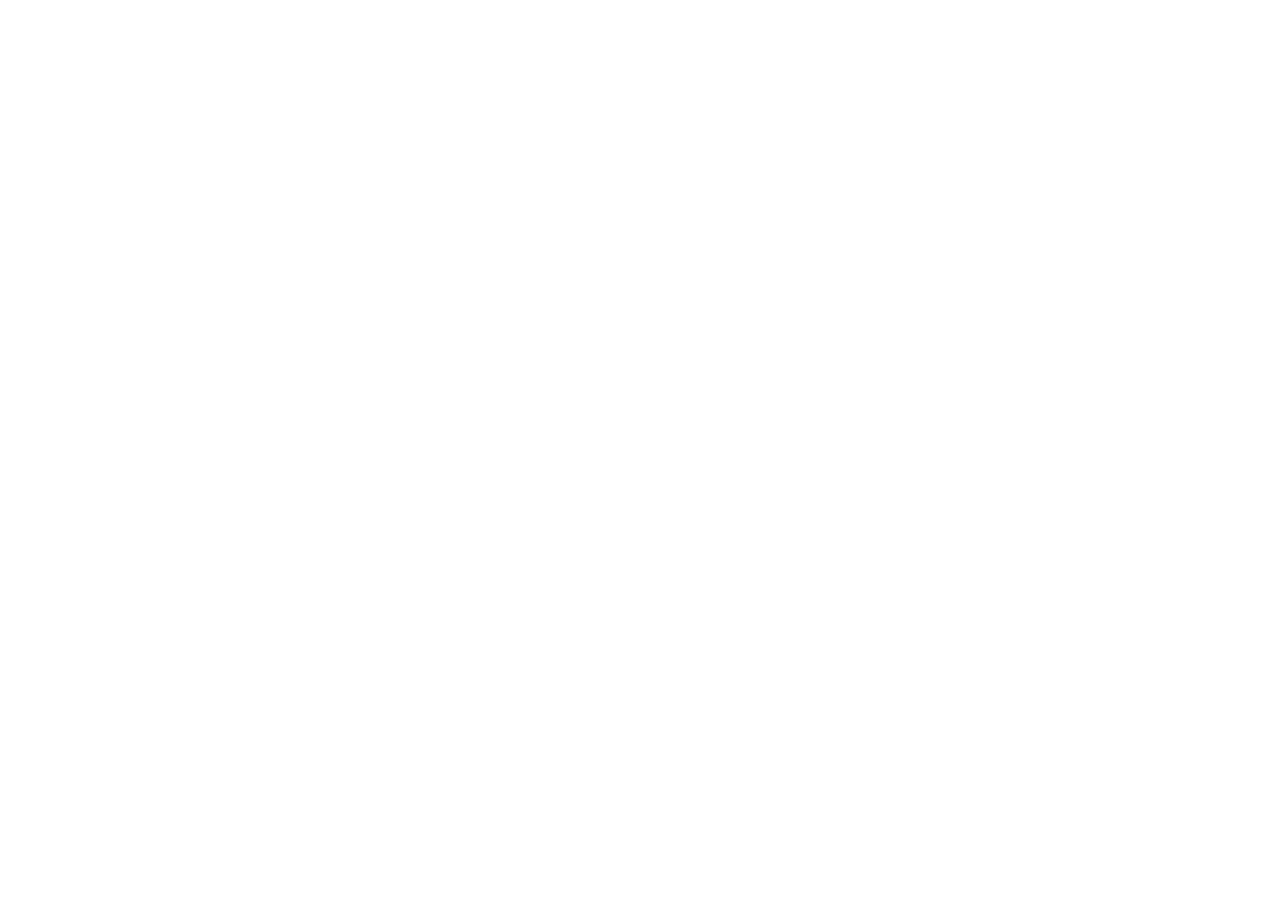
==== index.html @ 67819f94 "init setup" ====
<!DOCTYPE html>
<html lang="en">
<head>
    <meta charset="UTF-8">
    <meta http-equiv="X-UA-Compatible" content="IE=edge">
    <meta name="viewport" content="width=device-width, initial-scale=1.0">
    <title>Document</title>
</head>
<body>
    
</body>
</html>
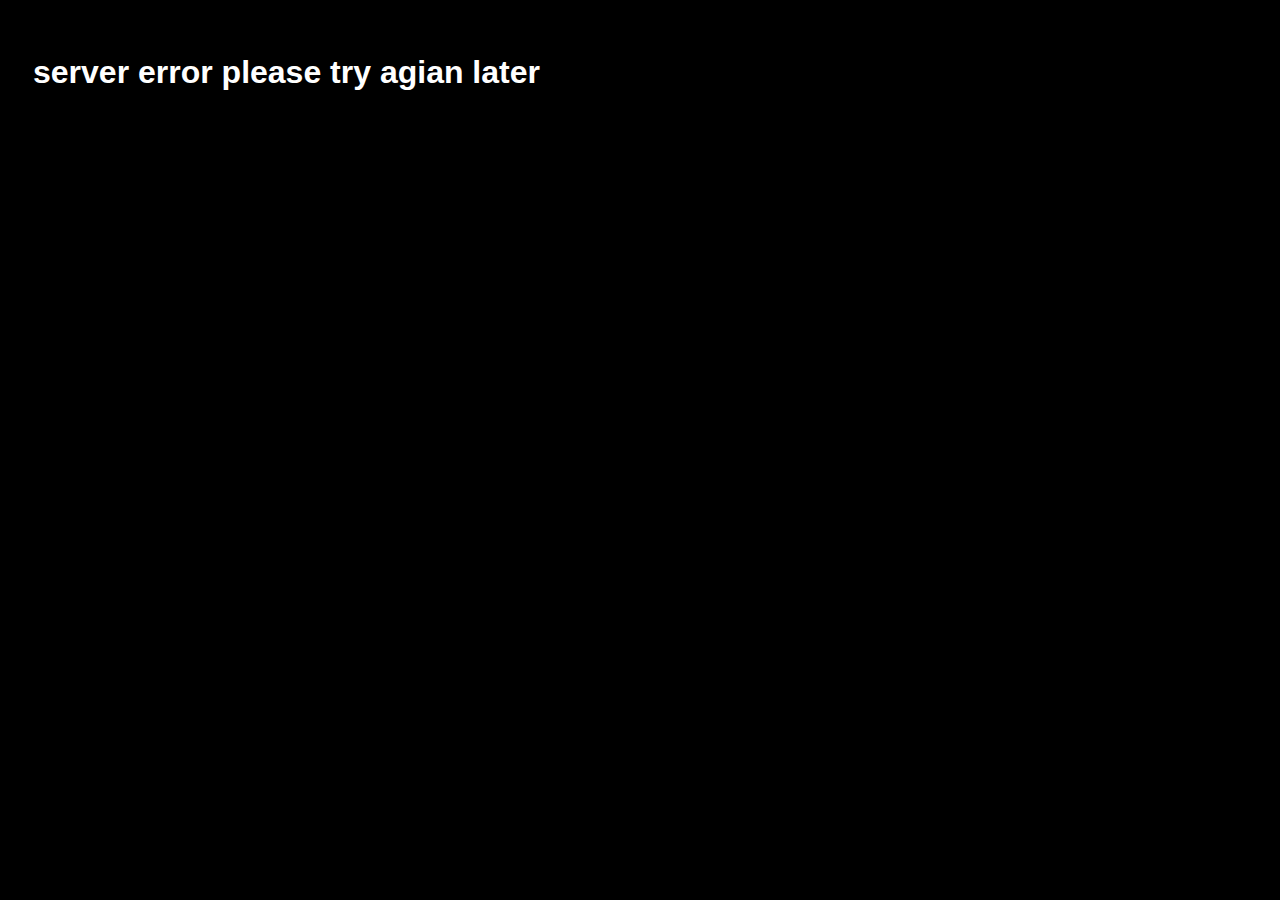
==== commit 2d542b64: "transfered code from code cademy" ====
--- a/index.html
+++ b/index.html
@@ -1,12 +1,18 @@
 <!DOCTYPE html>
-<html lang="en">
+<html>
 <head>
-    <meta charset="UTF-8">
-    <meta http-equiv="X-UA-Compatible" content="IE=edge">
-    <meta name="viewport" content="width=device-width, initial-scale=1.0">
-    <title>Document</title>
+  <title>Basic Web Page</title>
+   <meta name="viewport" content="width=device-width,initial-scale=1" >
+
+  <link href='style.css' rel='stylesheet'>
 </head>
 <body>
-    
+  <div id='container'>
+    <h1>Giphify</h1>
+    <input id="gif" name='gif' placeholder='Search for gif' />
+    <button>Search For Gif</button>
+    <div id="gifResults" class="grid-container"></div>
+  </div>
 </body>
-</html>+  <script src='script.js'></script>
+</html>
--- a/style.css
+++ b/style.css
@@ -0,0 +1,34 @@
+body {
+    background: #000;
+    color: #fff;
+    padding: 25px;
+    font-family: sans-serif;
+  }
+  
+  img{
+    height: 100%;
+    width: 100%;
+    border: 2px solid #33FF99;
+  }
+  
+  button{
+    background: grey;
+      color: inherit;
+    margin: 40px;
+    padding: .5rem;
+      border: none;
+      font: inherit;
+      cursor: pointer;
+      outline: inherit;
+  }
+  
+  .grid-container{
+    display: grid;
+    grid-template-columns: 1fr 1fr;
+    grid-auto-rows: 320px;
+    grid-auto-columns: 1fr 1fr;
+    grid-gap: 1rem;
+  }
+  
+  
+  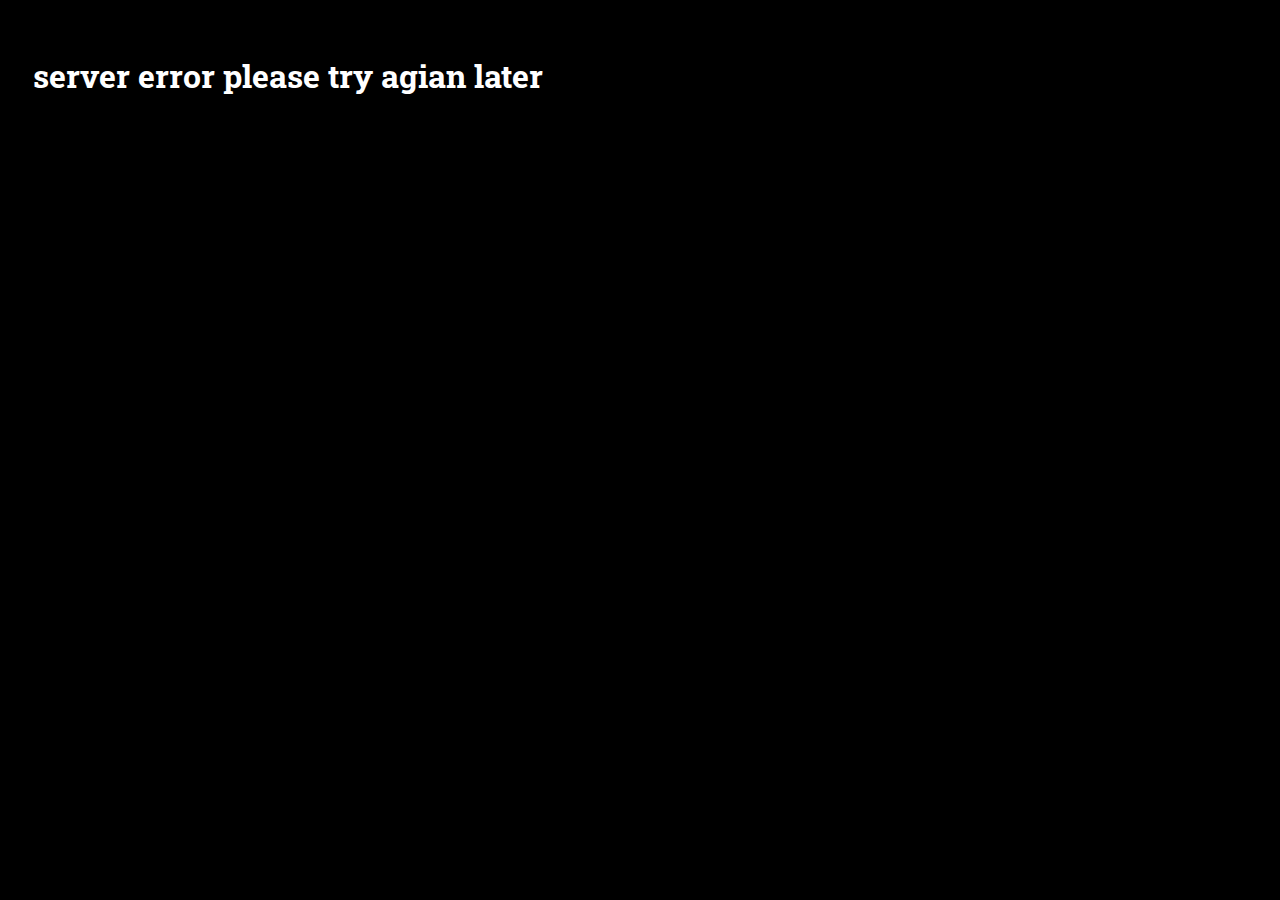
==== commit 537bcb53: "created and styled radio buttons" ====
--- a/index.html
+++ b/index.html
@@ -1,18 +1,38 @@
 <!DOCTYPE html>
 <html>
 <head>
-  <title>Basic Web Page</title>
+  <title>GifSmile</title>
    <meta name="viewport" content="width=device-width,initial-scale=1" >
-
-  <link href='style.css' rel='stylesheet'>
+   <link rel="preconnect" href="https://fonts.googleapis.com">
+   <link rel="preconnect" href="https://fonts.gstatic.com" crossorigin>
+   <link href="https://fonts.googleapis.com/css2?family=Roboto+Slab:wght@600&display=swap" rel="stylesheet">
+   
+  <link href="style.css" rel="stylesheet">
 </head>
 <body>
-  <div id='container'>
-    <h1>Giphify</h1>
-    <input id="gif" name='gif' placeholder='Search for gif' />
+  <div id="container">
+    <h1>GifSmile </h1>
+    <input id="gif" name="gif" type="text" placeholder="Search for gif" />
+
     <button>Search For Gif</button>
+    
+    <div class="radio">
+        <input class="radio-input" id="g" type="radio" name="rating" value="g" checked="checked" />
+        <label class="radio-label" for="g">G</label>
+
+        <input class="radio-input" id="pg" type="radio" name="rating" value="pg" />
+        <label class="radio-label" for="pg">PG</label>
+
+        <input class="radio-input" id="pg-13" type="radio" name="rating" value="pg-13" />
+        <label class="radio-label" for="pg-13">PG-13</label>
+
+        <input class="radio-input" id="r" type="radio" name="rating" value="r" />
+        <label class="radio-label" for="r">R</label>
+     
+    </div>
+   
     <div id="gifResults" class="grid-container"></div>
   </div>
 </body>
-  <script src='script.js'></script>
+  <script src="script.js"></script>
 </html>
--- a/style.css
+++ b/style.css
@@ -1,34 +1,78 @@
 body {
-    background: #000;
-    color: #fff;
-    padding: 25px;
-    font-family: sans-serif;
+  background: #000;
+  color: #fff;
+  padding: 25px;
+  font-family: 'Roboto Slab', serif;
+  
+}
+
+img{
+  height: 100%;
+  width: 100%;
+  border: 2px solid #33FF99;
+}
+
+button{
+  background: grey;
+  color: inherit;
+  margin: 40px;
+  padding: .5rem;
+  border: none;
+  font: inherit;
+  cursor: pointer;
+  outline: inherit;
+}
+
+.radio{
+  display: inline;
+}
+
+.radio-label{
+  border-radius: 20px;
+  margin: 0 5px;
+  padding: 10px 23px;
+  font-size: 18px;
+  font-weight: 600;
+  color: #ffffff;
+  background: #00B6B0;
+  cursor: pointer;
+  transition: background 0.3s;
+}
+
+.grid-container{
+  display: grid;
+  grid-template-columns: repeat(3, 1fr);
+  grid-auto-rows: 320px;
+  grid-auto-columns: 1fr 1fr;
+  gap: 2em 1.5em;
+}
+
+.radio-input{
+  display: none;
+}
+
+.radio-input:checked + .radio-label{
+  background: #FFA800;
+  color: rgb(32, 32, 32);
+  border: 2px solid rgb(246, 246, 246);
+}
+
+
+/* media queries  */
+@media(max-width: 780px){
+  .grid-container{
+      display: grid;
+      grid-template-columns: 1fr 1fr;
+      grid-auto-rows: 320px;
+      gap: 1.5em 1em;
   }
-  
-  img{
-    height: 100%;
-    width: 100%;
-    border: 2px solid #33FF99;
+}
+
+@media(max-width: 580px){
+  .grid-container{
+      display: grid;
+      grid-template-columns: 1fr;
+      grid-auto-rows: 320px;
+      grid-gap: 1.5rem;
   }
-  
-  button{
-    background: grey;
-      color: inherit;
-    margin: 40px;
-    padding: .5rem;
-      border: none;
-      font: inherit;
-      cursor: pointer;
-      outline: inherit;
-  }
-  
-  .grid-container{
-    display: grid;
-    grid-template-columns: 1fr 1fr;
-    grid-auto-rows: 320px;
-    grid-auto-columns: 1fr 1fr;
-    grid-gap: 1rem;
-  }
-  
-  
-  +}
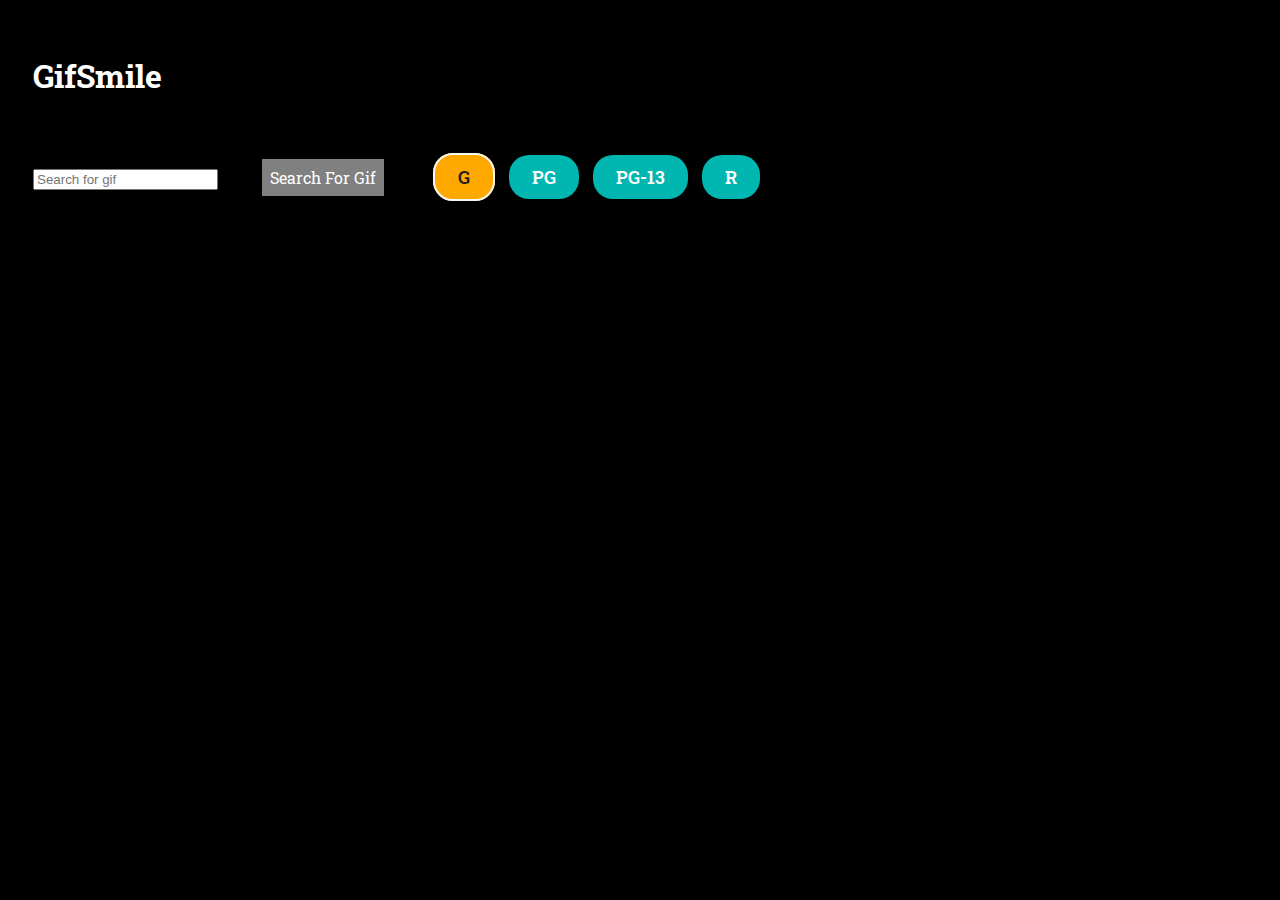
==== commit 57e6c054: "added rating to gifs" ====
--- a/index.html
+++ b/index.html
@@ -10,13 +10,13 @@
   <link href="style.css" rel="stylesheet">
 </head>
 <body>
-  <div id="container">
+  
     <h1>GifSmile </h1>
     <input id="gif" name="gif" type="text" placeholder="Search for gif" />
 
     <button>Search For Gif</button>
     
-    <div class="radio">
+    <div class="radio-container">
         <input class="radio-input" id="g" type="radio" name="rating" value="g" checked="checked" />
         <label class="radio-label" for="g">G</label>
 
@@ -28,11 +28,11 @@
 
         <input class="radio-input" id="r" type="radio" name="rating" value="r" />
         <label class="radio-label" for="r">R</label>
-     
     </div>
    
-    <div id="gifResults" class="grid-container"></div>
-  </div>
+    <div id="gifResults" class="gif-container"></div>
+    <div id="favorite-cont"></div>
+  
 </body>
   <script src="script.js"></script>
 </html>
--- a/style.css
+++ b/style.css
@@ -1,9 +1,9 @@
+/* global css */
 body {
   background: #000;
   color: #fff;
   padding: 25px;
   font-family: 'Roboto Slab', serif;
-  
 }
 
 img{
@@ -23,7 +23,18 @@
   outline: inherit;
 }
 
-.radio{
+/* my css */
+.img-container p{
+  font-size: 1.5em;
+  color: rgba(255,168,0, 0.7);
+  position: relative;
+  bottom: 65px;
+  left: 10px;
+  
+}
+
+
+.radio-container{
   display: inline;
 }
 
@@ -39,7 +50,7 @@
   transition: background 0.3s;
 }
 
-.grid-container{
+.gif-container{
   display: grid;
   grid-template-columns: repeat(3, 1fr);
   grid-auto-rows: 320px;
@@ -60,7 +71,7 @@
 
 /* media queries  */
 @media(max-width: 780px){
-  .grid-container{
+  .gif-container{
       display: grid;
       grid-template-columns: 1fr 1fr;
       grid-auto-rows: 320px;
@@ -69,7 +80,7 @@
 }
 
 @media(max-width: 580px){
-  .grid-container{
+  .gif-container{
       display: grid;
       grid-template-columns: 1fr;
       grid-auto-rows: 320px;
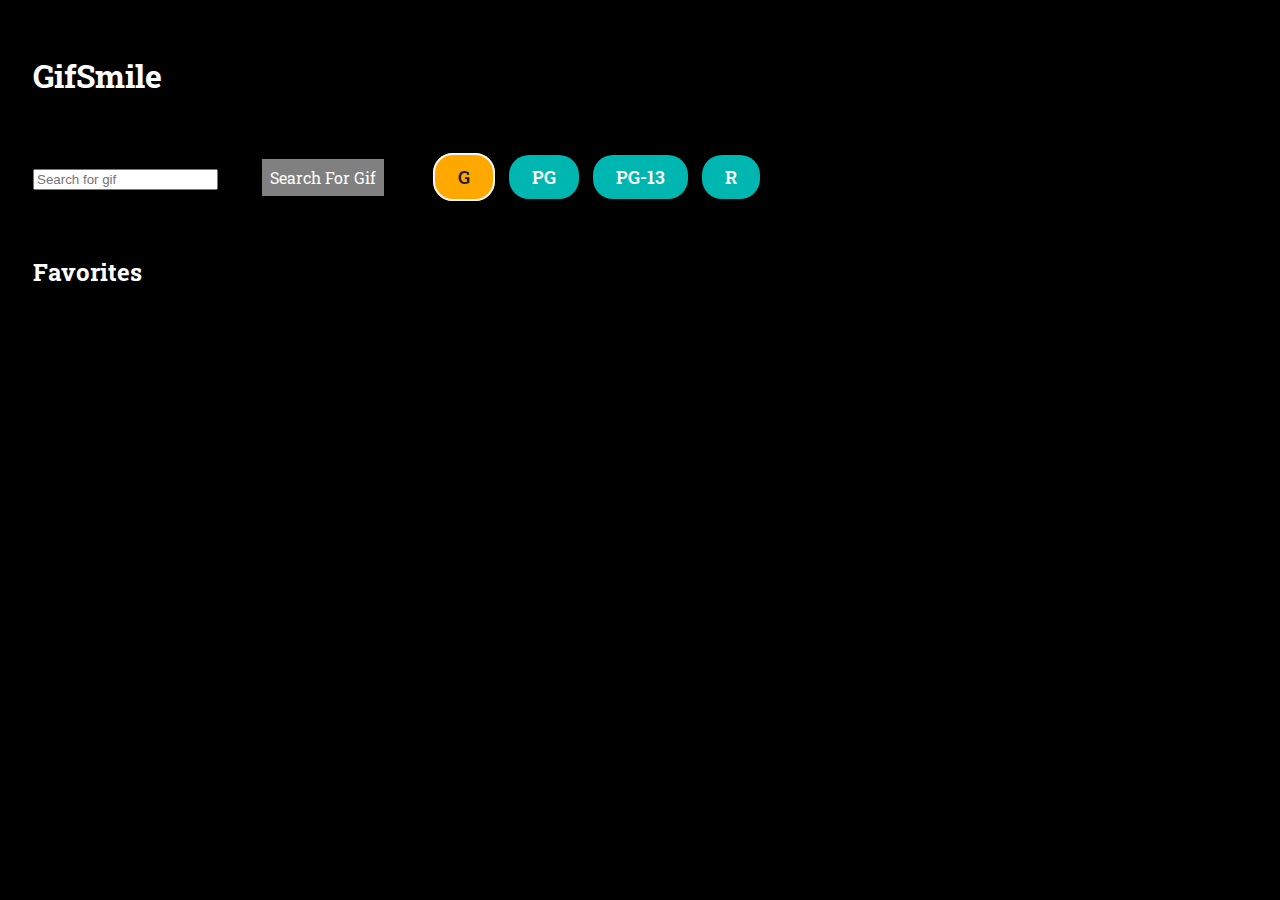
==== commit e5f4e542: "disabled favorites feature" ====
--- a/index.html
+++ b/index.html
@@ -2,12 +2,13 @@
 <html>
 <head>
   <title>GifSmile</title>
-   <meta name="viewport" content="width=device-width,initial-scale=1" >
-   <link rel="preconnect" href="https://fonts.googleapis.com">
-   <link rel="preconnect" href="https://fonts.gstatic.com" crossorigin>
-   <link href="https://fonts.googleapis.com/css2?family=Roboto+Slab:wght@600&display=swap" rel="stylesheet">
-   
+  <meta name="viewport" content="width=device-width,initial-scale=1" >
+  <link rel="preconnect" href="https://fonts.googleapis.com">
+  <link rel="preconnect" href="https://fonts.gstatic.com" crossorigin>
+  <link href="https://fonts.googleapis.com/css2?family=Roboto+Slab:wght@600&display=swap" rel="stylesheet">
+  
   <link href="style.css" rel="stylesheet">
+  
 </head>
 <body>
   
@@ -30,9 +31,14 @@
         <label class="radio-label" for="r">R</label>
     </div>
    
+    <!-- <a href='./favorites.html'>Favorites</a> -->
+    
+
     <div id="gifResults" class="gif-container"></div>
-    <div id="favorite-cont"></div>
+    <div id="favorites-container">
+        <h2>Favorites</h2>
+    </div>
   
 </body>
-  <script src="script.js"></script>
+  <script type="module" src="script.js"></script>
 </html>
--- a/style.css
+++ b/style.css
@@ -10,6 +10,7 @@
   height: 100%;
   width: 100%;
   border: 2px solid #33FF99;
+  cursor: pointer;
 }
 
 button{
@@ -20,6 +21,18 @@
   border: none;
   font: inherit;
   cursor: pointer;
+  outline: inherit;
+}
+
+a{
+  background: rgba(14, 185, 142, 0.808);
+  color: inherit;
+  margin: 40px;
+  padding: .5rem;
+  border: none;
+  font: inherit;
+  cursor: pointer;
+  text-decoration: none;
   outline: inherit;
 }
 
